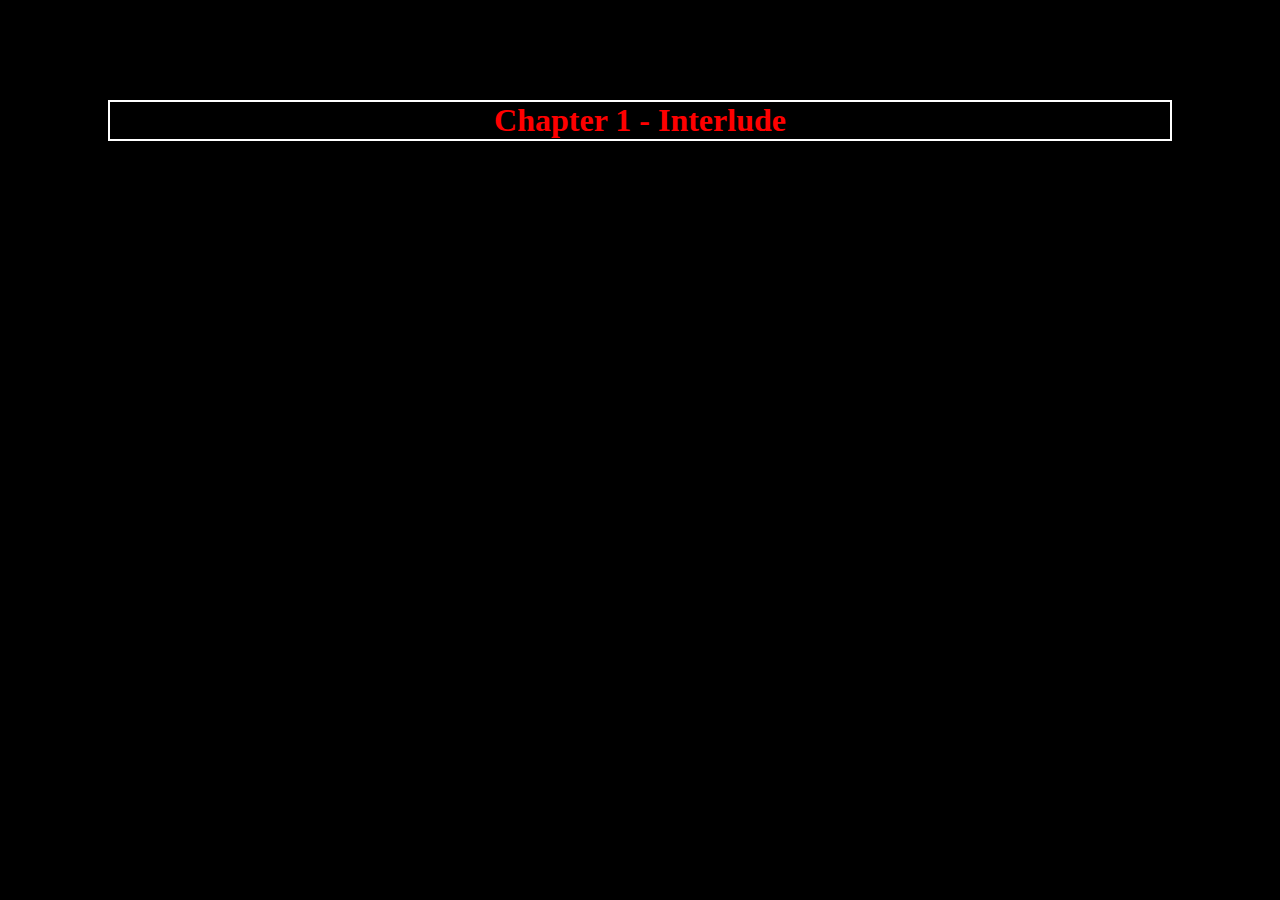
==== Chapter 1 - Interlude.html @ 967f8e2f "Add files via upload" ====
<!DOCTYPE html>
<html>
<body style=background-color:black>
<head>
<title>Chapter 1 - Interlude</title>
<style>
h1 {
color:red;
border:2px solid white;
margin:100px;
font-family:verdana;
text-align:center
}
p {
color:white;
text-align:center;
font-family:verdana
</style>
<h1 title="Chapter 1.">Chapter 1 - Interlude</h1>
</head>
</body>
</html>
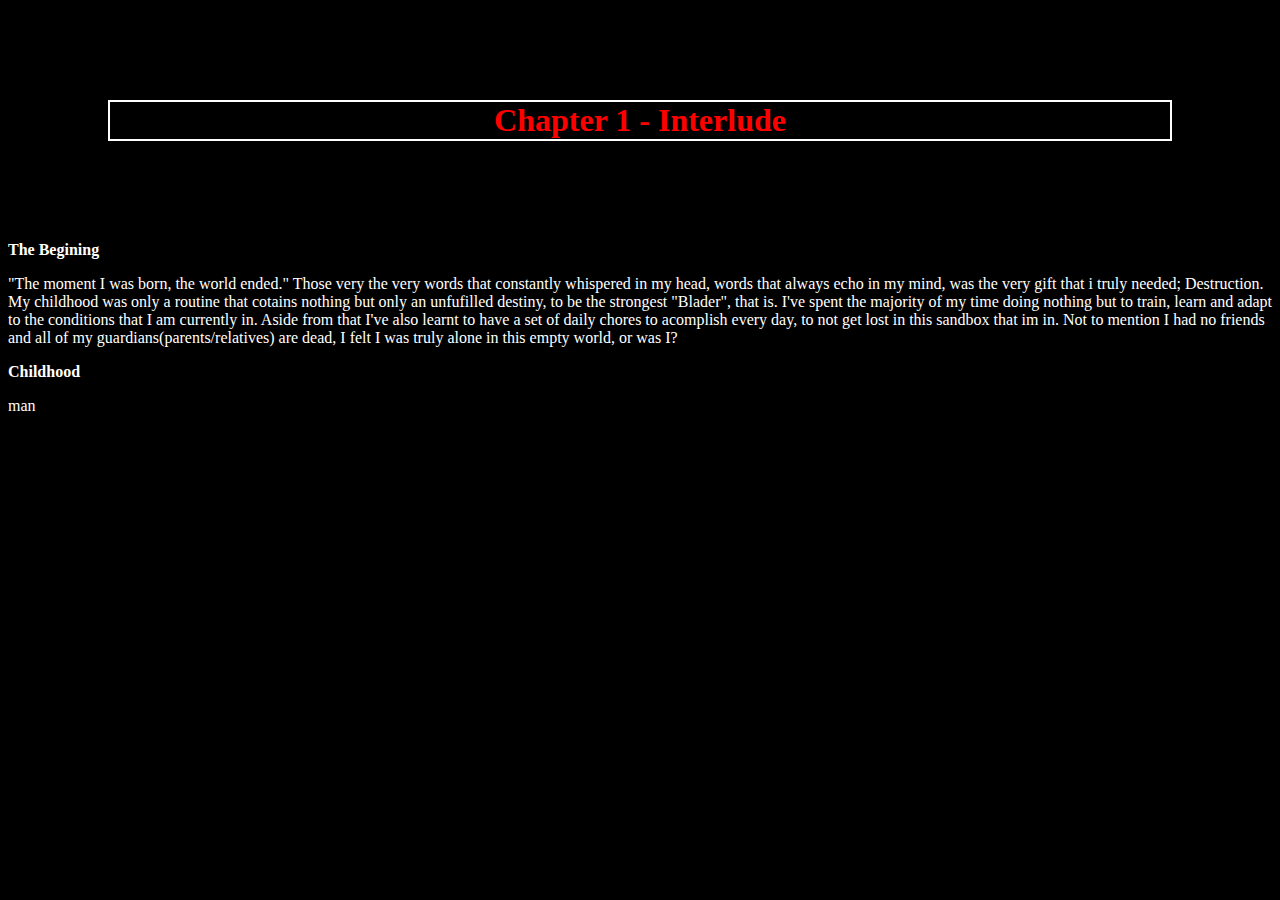
==== commit 79e0ae32: "Add files via upload" ====
--- a/Chapter 1 - Interlude.html
+++ b/Chapter 1 - Interlude.html
@@ -1,22 +1,20 @@
 <!DOCTYPE html>
 <html>
-<body style=background-color:black>
 <head>
 <title>Chapter 1 - Interlude</title>
-<style>
-h1 {
-color:red;
-border:2px solid white;
-margin:100px;
-font-family:verdana;
-text-align:center
-}
-p {
-color:white;
-text-align:center;
-font-family:verdana
-</style>
+<link rel="stylesheet" href="styles.css">
+<meta name="viewport" content="width=device-width, initial-scale=1">
+</head>
 <h1 title="Chapter 1.">Chapter 1 - Interlude</h1>
-</head>
+<p><b>The Begining</b></p>
+<p>"The moment I was born, the world ended." Those very the very words that constantly 
+whispered in my head, words that always echo in my mind, was the very gift that i truly needed; Destruction. 
+My childhood was only a routine that cotains nothing but only an unfufilled destiny, to be the strongest "Blader",
+that is. I've spent the majority of my time doing nothing but to train, learn and adapt to the conditions that I am
+currently in. Aside from that I've also learnt to have a set of daily chores to acomplish every day, to not get lost in this sandbox
+that im in. Not to mention I had no friends and all of my guardians(parents/relatives) are dead, I felt I was truly alone in this empty world,
+or was I?</p>
+<p><b>Childhood</b></p>
+<p>man</p>
 </body>
 </html>--- a/styles.css
+++ b/styles.css
@@ -0,0 +1,63 @@
+body {
+background-color:rgb(0,0,0)
+}
+h1 {
+color:red;
+border:2px solid white;
+margin:100px;
+font-family:verdana;
+text-align:center
+}
+p {
+color:white;
+text-align:left;
+font-family:verdana
+}
+a:link {
+  text-decoration: none;
+  color:white;
+}
+a:visited, a:hover {
+  text-decoration: none;
+  color:black;
+}
+a:active {
+  text-decoration: none;
+  color:red;
+}
+.button {
+  background-color:rgb(100,100,100);
+  border:2px solid white;
+  color: white;
+  padding: 15px 32px;
+  text-align: center;
+  text-decoration: none;
+  display: inline-block;
+  font-family:verdana
+  font-size: 16px;
+  transition-duration:0.5s;
+  float:left;
+}
+.button2 {
+  background-color:rgb(255,0,0);
+  border:2px solid white;
+  color: white;
+  padding: 15px 32px;
+  text-align: center;
+  text-decoration: none;
+  display: inline-block;
+  font-family:verdana
+  font-size: 16px;
+  transition-duration:0.5s;
+  float:left;
+}
+.button:hover {
+  background-color:white;
+  color:black;
+}
+.button:active {
+  background-color:black;
+  color:white;
+  box-shadow: 0 5px #665;
+  transform: translateY(4px);
+}